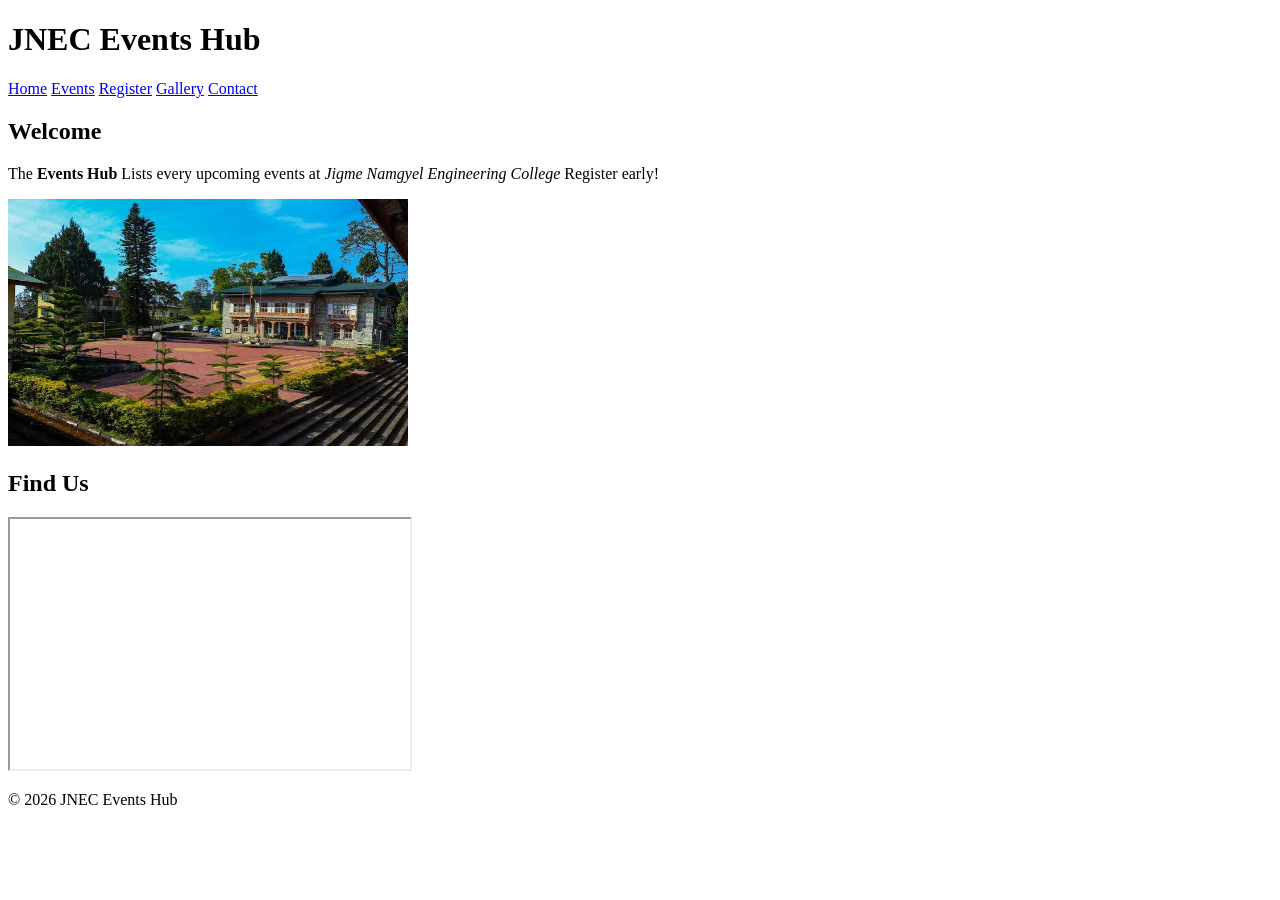
==== index.html @ b4f8fa16 "P2: home page content" ====
<!DOCTYPE html>
<html lang="en">
<head>
    <meta charset="UTF-8">
    <meta name="viewport" content="width=device-width, initial-scale=1.0">
    <title>JNEC Events Hub - Home</title>
</head>
<body>
    <header id=""top>
        <h1>JNEC Events Hub</h1>
        <nav>
            <a href="index.html" title="Go to home page">Home</a>
             <a href="events.html">Events</a>
             <a href="register.html">Register</a>
             <a href="gallery.html">Gallery</a>
             <a href="contact.html">Contact</a>
        </nav>
    </header>
    <main>
        <!-- page content here-->
         <section id = "welcome" class="intro">
            <h2>Welcome</h2>
            <p>The <strong>Events Hub </strong>Lists every upcoming events at
            <em>Jigme Namgyel Engineering College</em>
        <span class="highlight" title="Registrations close 3 days before each event">
            Register early!</span></p>
            <img src="media/campus.jpg" alt="JNEC campus" width="400" 
title="Our campus in Dewathang"> 
</section> 
<section id="location"> 
<h2>Find Us</h2> 
<iframe 
src="https://www.openstreetmap.org/export/embed.html?bbox=91.44,26.85,91.48,26.88" 
width="400" height="250" title="Campus map"></iframe> 
</section> 

    </main>
    <footer>
        <p>&copy; 2026 JNEC Events Hub</p>
    </footer>
</body>
</html>
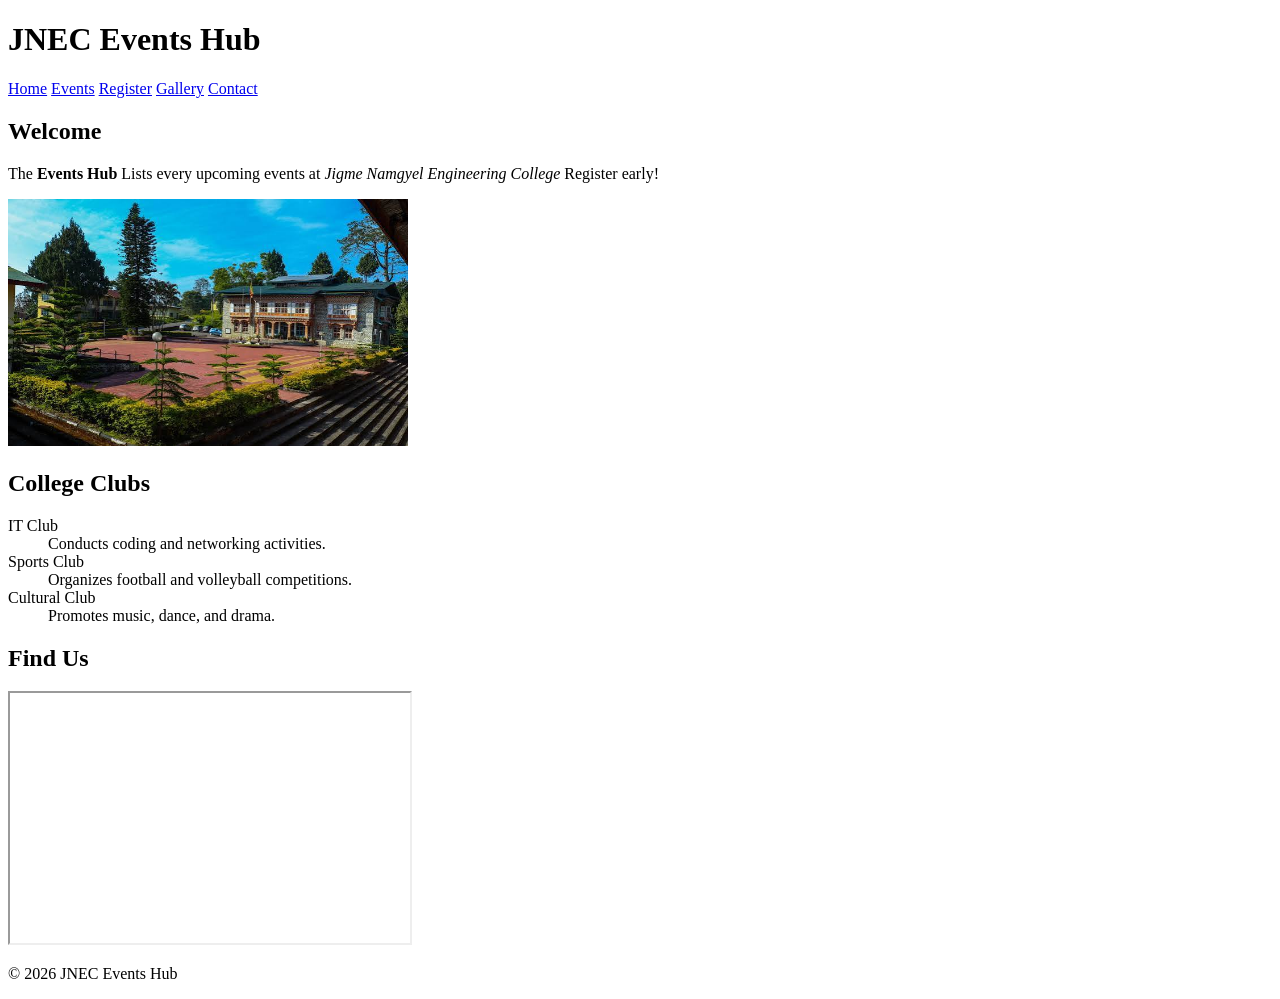
==== commit f2cc4ff6: "Add club section" ====
--- a/index.html
+++ b/index.html
@@ -15,6 +15,7 @@
              <a href="gallery.html">Gallery</a>
              <a href="contact.html">Contact</a>
         </nav>
+        
     </header>
     <main>
         <!-- page content here-->
@@ -28,6 +29,18 @@
 title="Our campus in Dewathang"> 
 </section> 
 <section id="location"> 
+    <h2>College Clubs</h2>
+
+<dl>
+    <dt>IT Club</dt>
+    <dd>Conducts coding and networking activities.</dd>
+
+    <dt>Sports Club</dt>
+    <dd>Organizes football and volleyball competitions.</dd>
+
+    <dt>Cultural Club</dt>
+    <dd>Promotes music, dance, and drama.</dd>
+</dl>
 <h2>Find Us</h2> 
 <iframe 
 src="https://www.openstreetmap.org/export/embed.html?bbox=91.44,26.85,91.48,26.88" 
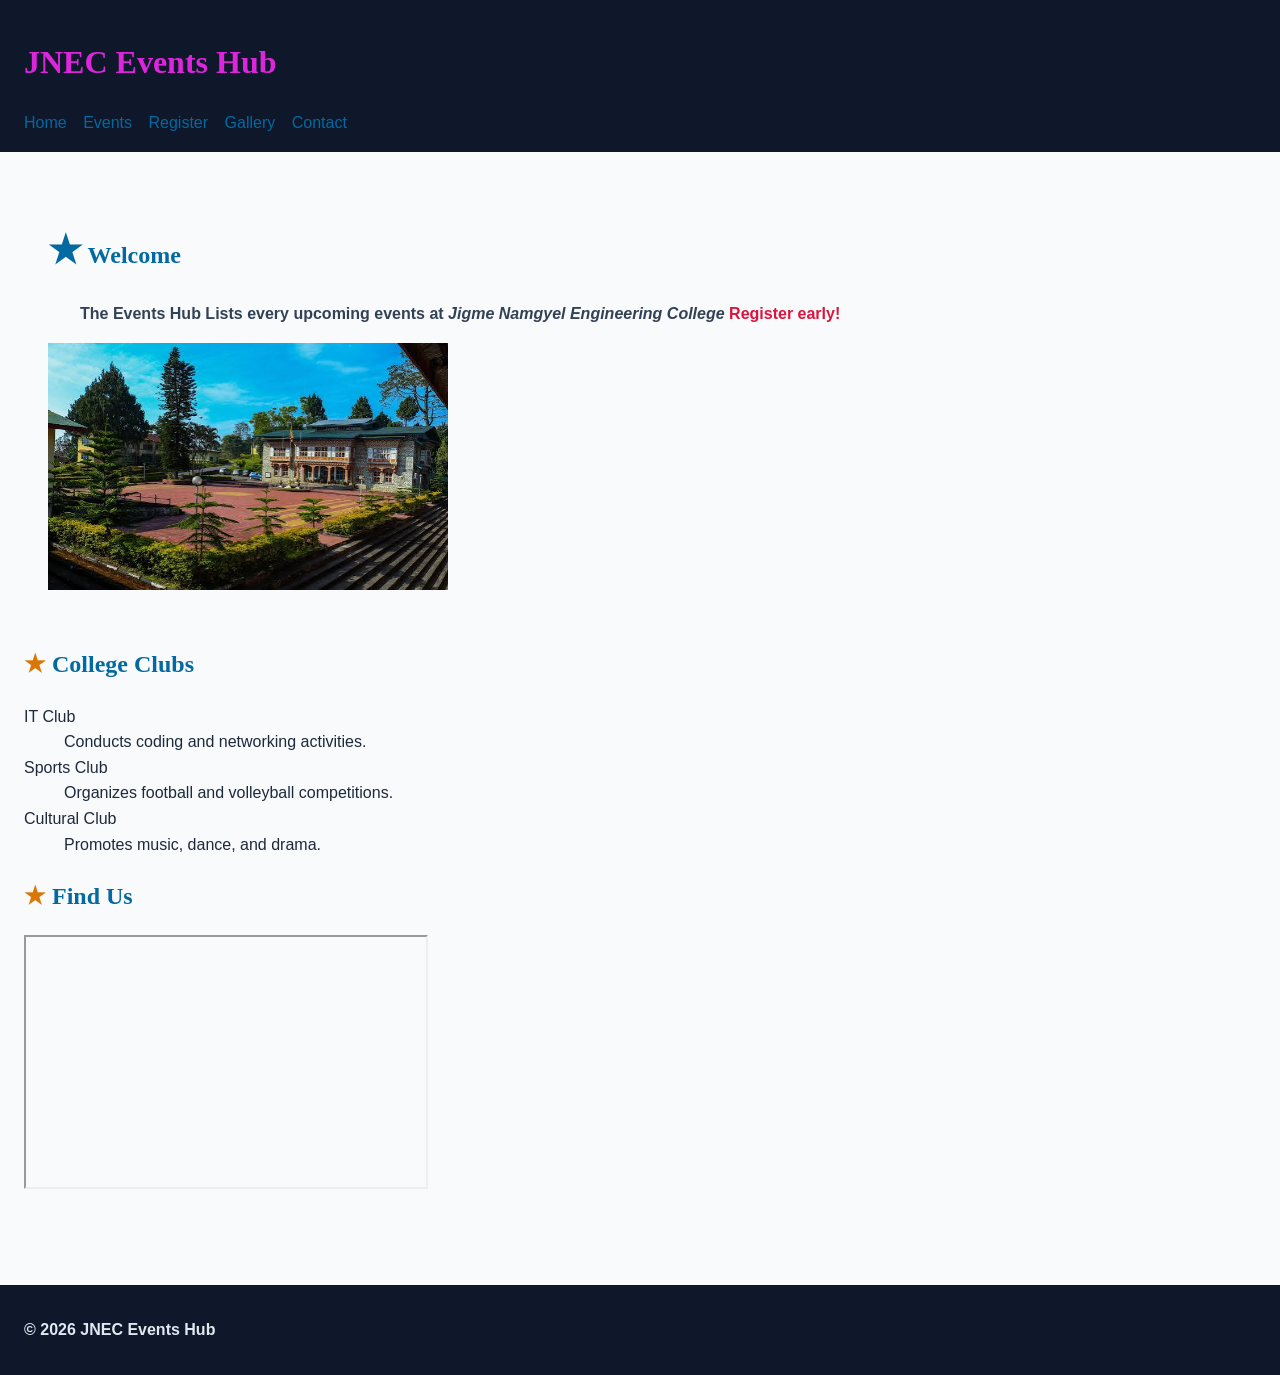
==== commit c6cb596a: "P3: typography and colours" ====
--- a/index.html
+++ b/index.html
@@ -4,9 +4,10 @@
     <meta charset="UTF-8">
     <meta name="viewport" content="width=device-width, initial-scale=1.0">
     <title>JNEC Events Hub - Home</title>
+    <link rel="stylesheet" href="css/styles.css">
 </head>
 <body>
-    <header id=""top>
+    <header id="top">
         <h1>JNEC Events Hub</h1>
         <nav>
             <a href="index.html" title="Go to home page">Home</a>
@@ -18,7 +19,6 @@
         
     </header>
     <main>
-        <!-- page content here-->
          <section id = "welcome" class="intro">
             <h2>Welcome</h2>
             <p>The <strong>Events Hub </strong>Lists every upcoming events at
--- a/css/styles.css
+++ b/css/styles.css
@@ -0,0 +1,109 @@
+/* FILE: css/styles.css — shared by all Events Hub pages */ 
+ body { 
+   font-family: "Segoe UI", Arial, sans-serif; 
+   margin: 0; 
+   color: #1e293b; 
+   background: #f8fafc;
+    } 
+ header { 
+   background: #0f172a; 
+   color: white; 
+   padding: 16px 24px; 
+ } 
+ nav a { 
+   color: #7dd3fc; 
+   margin-right: 12px; 
+   text-decoration: none; 
+ } 
+ footer { 
+   background: #0f172a; 
+   color: #e2e8f0; 
+   padding: 16px 24px; 
+   margin-top: 40px; 
+ } 
+ main { 
+   padding: 24px; 
+ } 
+/* simple selectors */ 
+h1 { color: #0f172a; }                  
+.intro { background: #f8fafc; }          
+#welcome { padding: 24px; }              
+p.intro { font-size: 1.05rem; }           
+/* element */ 
+/* class   */ 
+/* id   */ 
+/* element.class */ 
+h1, h2, h3 { font-family: Georgia, serif; }  /* grouping */ 
+/* combinators */ 
+nav a { text-decoration: none; }         
+/* descendant */ 
+main > section { margin-bottom: 24px; }  /* child   
+h2 + p { font-style: italic; }           
+*/ 
+/* adjacent   */ 
+h2 ~ p { color: #334155; }               
+/* pseudo-classes */ 
+ nav a:hover { color: #38bdf8; } 
+ input:focus { outline: 2px solid #0369a1; } 
+ input:checked + label { font-weight: 700; } 
+ tr:nth-child(even) { background: #f1f5f9; } 
+ 
+ /* anchor LVHA order */ 
+ a:link { color: #0369a1; } 
+ a:visited { color: #7c3aed; } 
+ a:hover { color: #0ea5e9; } 
+ a:active { color: #b91c1c; } 
+
+ /* pseudo-elements */ 
+ p::first-line { font-weight: bold; } 
+ .intro::first-letter { 
+   font-size: 1.6em; 
+   color: #0369a1; 
+ } 
+ h2::before { content: "★ "; color: #d97706; } 
+ li::marker { color: #059669; } 
+ ::selection { color: #7f1d1d; background: #fde68a; }
+
+ /* attribute selectors */ 
+ a[target="_blank"] { color: #d97706; }
+ input[type="file"] { border: 1px dashed #94a3b8; padding: 8px; } 
+input[type="text"] { border: 1px solid #cbd5e1; padding: 8px; }
+
+/*to test ID vs Element selector specificity*/
+#welcome { color: #d97706; }
+h1 { color: #dc26dc;}
+
+body { 
+font-family: "Segoe UI", Arial, sans-serif; 
+font-size: 16px;       
+/* base size */ 
+} 
+h1 { font-size: 2rem; } 
+h2 { font-size: 1.5rem; }
+h1 { font-weight: 700; } 
+body { line-height: 1.6; } 
+.hero-title { 
+letter-spacing: 0.04em; 
+word-spacing: 0.1em;
+} 
+em { font-style: italic; } 
+
+.intro p { 
+text-indent: 2em; 
+text-align: justify; 
+} 
+nav a { text-decoration: none; } 
+.sold-out { 
+text-decoration: line-through; 
+text-decoration-color: #ef4444; 
+text-decoration-style: solid; 
+} 
+h2 { text-align: left; } 
+
+body { color: rgb(30, 41, 59); }  
+h2 { color: #0369a1; }            
+.highlight { color: crimson; }    
+/* RGB */ 
+/* hexadecimal */ 
+/* named */ 
+header { background-color: #0f172a; }
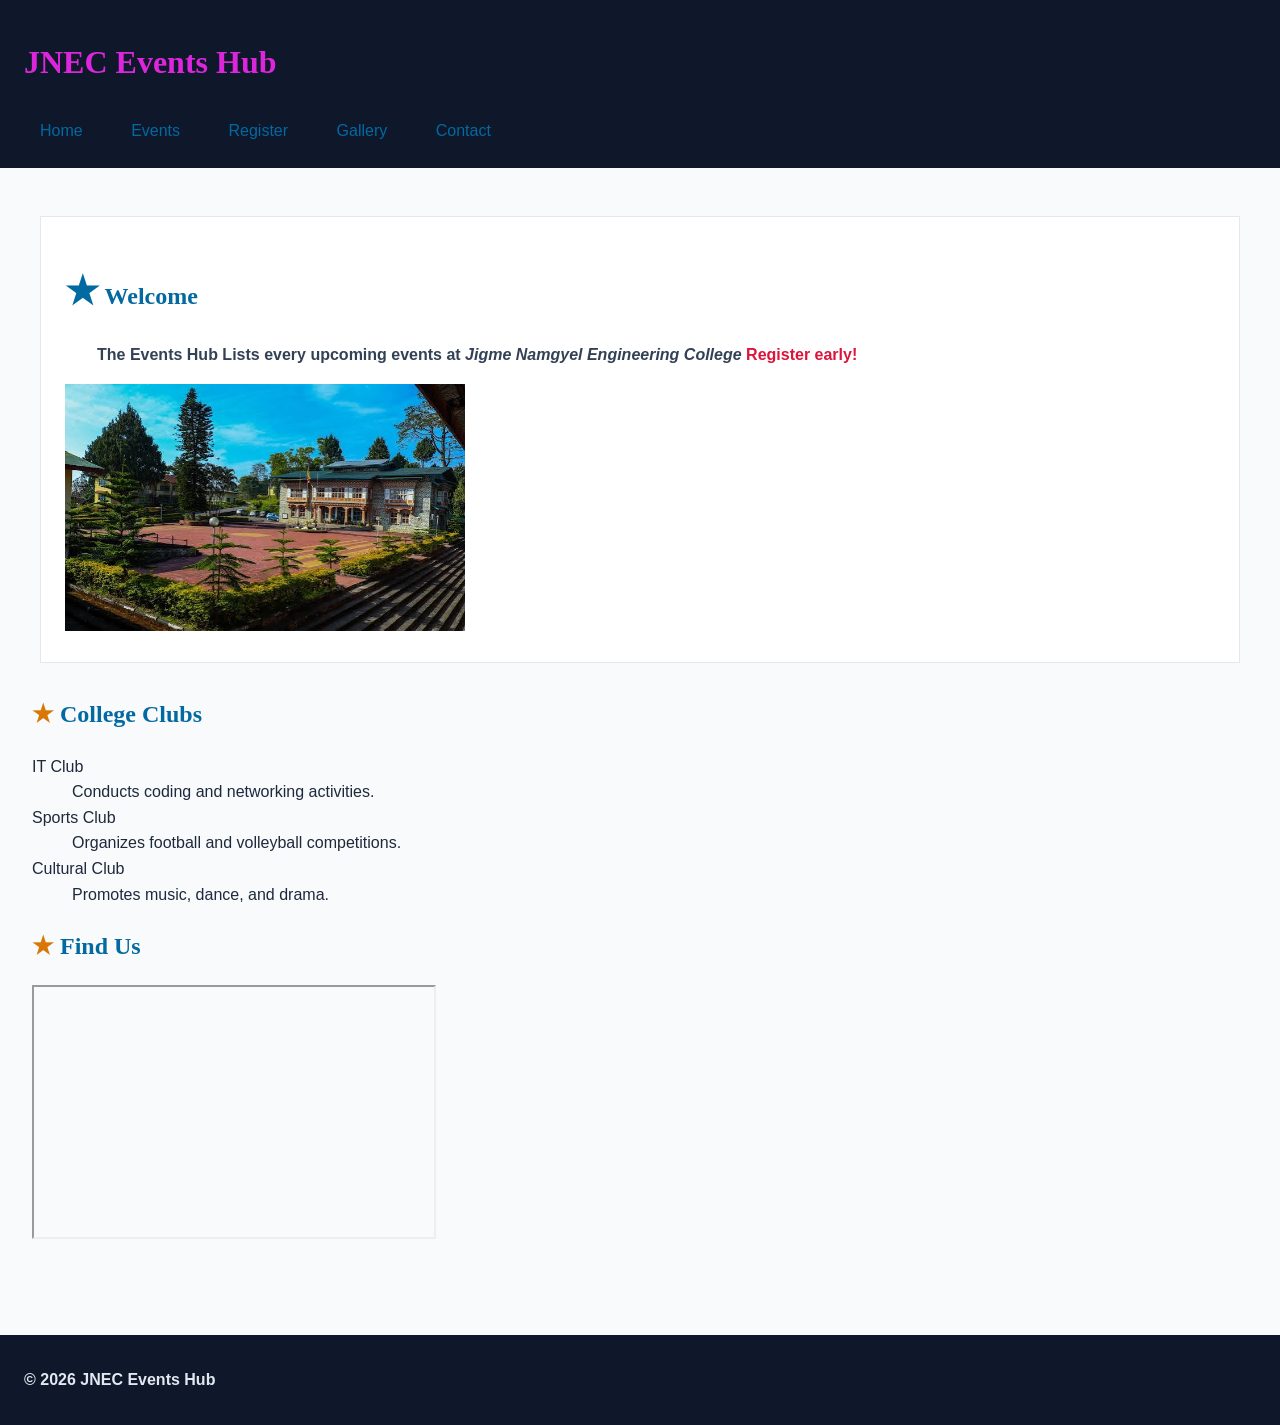
==== commit 907f24cf: "P3: display properties" ====
--- a/index.html
+++ b/index.html
@@ -21,6 +21,7 @@
     <main>
          <section id = "welcome" class="intro">
             <h2>Welcome</h2>
+            <p class="admin-only">This content is for admins only!</p>
             <p>The <strong>Events Hub </strong>Lists every upcoming events at
             <em>Jigme Namgyel Engineering College</em>
         <span class="highlight" title="Registrations close 3 days before each event">
--- a/css/styles.css
+++ b/css/styles.css
@@ -106,4 +106,27 @@
 /* RGB */ 
 /* hexadecimal */ 
 /* named */ 
-header { background-color: #0f172a; }+header { background-color: #0f172a; }
+
+/* Try it: #0369a1 converted to RGB is rgb(3, 105, 161) */
+
+.intro { 
+margin: 24px 16px 32px 16px;   /* top right bottom left */ 
+padding: 20px;             
+border: 1px solid #e2e8f0; 
+background: white; 
+} 
+section { 
+margin-bottom: 28px; 
+padding-left: 8px; 
+} 
+
+nav a { 
+display: inline-block; 
+padding: 8px 16px; 
+} 
+.admin-only { display: none; } 
+.badge { display: inline; } 
+.event-card { display: block; }
+
+
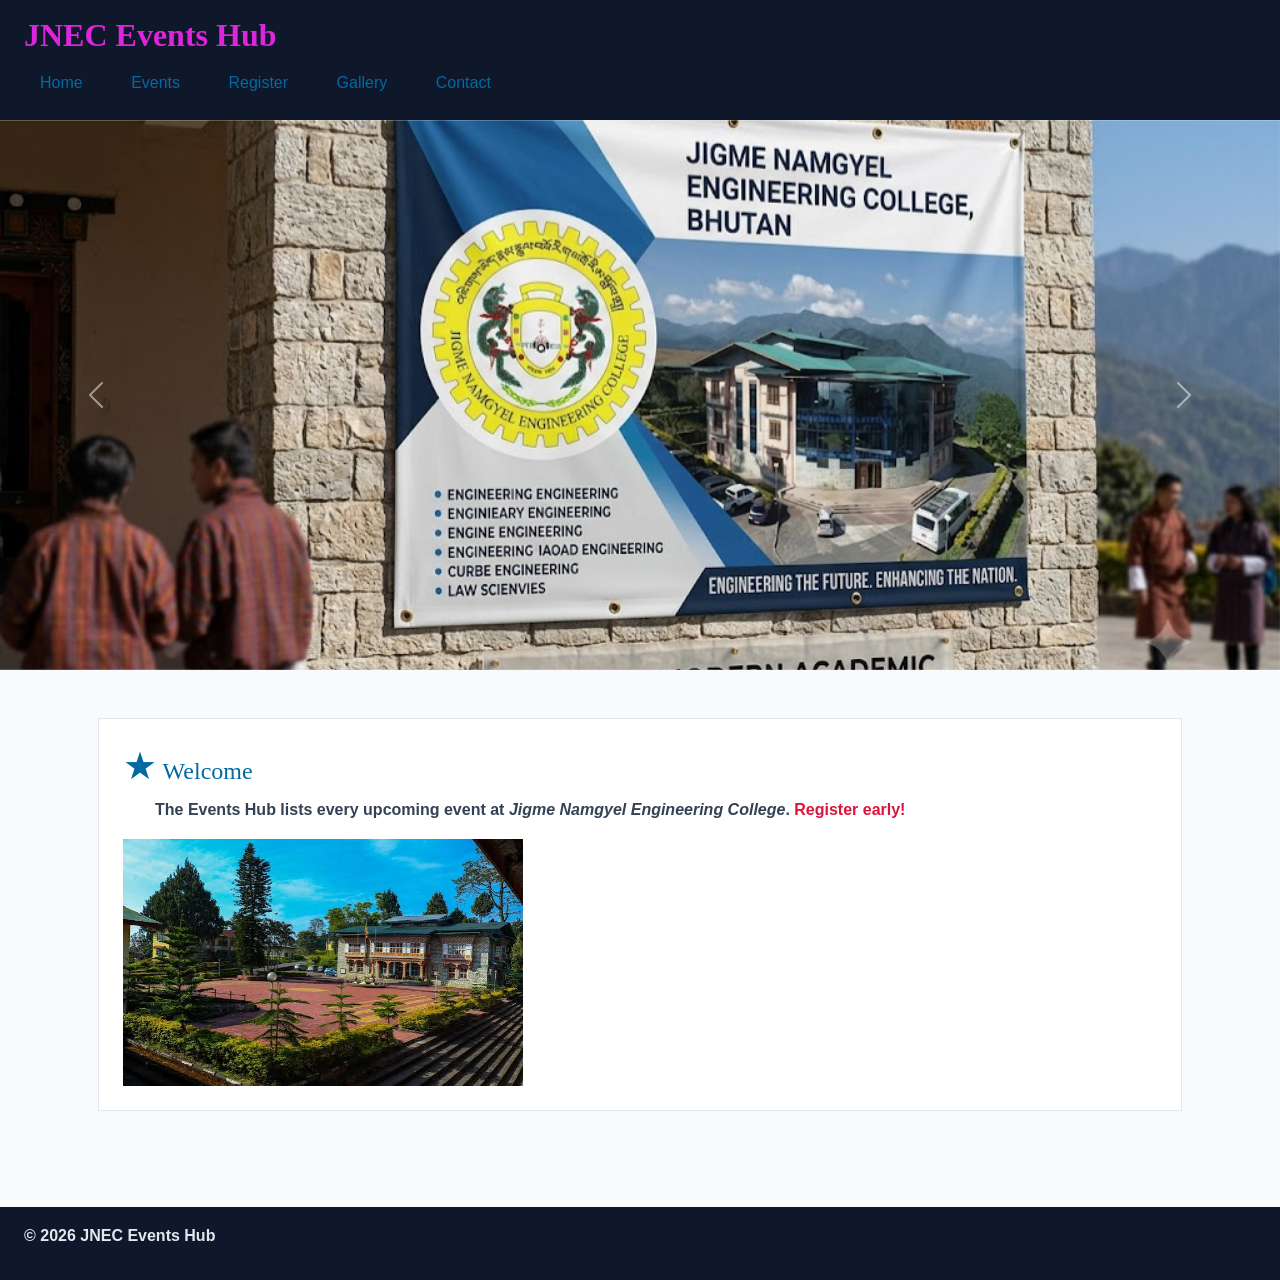
==== commit ffb844e6: "P3: Added CSS and Bootstrap" ====
--- a/index.html
+++ b/index.html
@@ -1,56 +1,67 @@
-<!DOCTYPE html>
-<html lang="en">
-<head>
-    <meta charset="UTF-8">
-    <meta name="viewport" content="width=device-width, initial-scale=1.0">
-    <title>JNEC Events Hub - Home</title>
-    <link rel="stylesheet" href="css/styles.css">
-</head>
-<body>
-    <header id="top">
-        <h1>JNEC Events Hub</h1>
-        <nav>
-            <a href="index.html" title="Go to home page">Home</a>
-             <a href="events.html">Events</a>
-             <a href="register.html">Register</a>
-             <a href="gallery.html">Gallery</a>
-             <a href="contact.html">Contact</a>
-        </nav>
-        
-    </header>
-    <main>
-         <section id = "welcome" class="intro">
-            <h2>Welcome</h2>
-            <p class="admin-only">This content is for admins only!</p>
-            <p>The <strong>Events Hub </strong>Lists every upcoming events at
-            <em>Jigme Namgyel Engineering College</em>
-        <span class="highlight" title="Registrations close 3 days before each event">
-            Register early!</span></p>
-            <img src="media/campus.jpg" alt="JNEC campus" width="400" 
-title="Our campus in Dewathang"> 
-</section> 
-<section id="location"> 
-    <h2>College Clubs</h2>
+<!DOCTYPE html> 
+<html lang="en"> 
+<head> 
+  <meta charset="UTF-8"> 
+  <meta name="viewport" content="width=device-width, initial-scale=1.0"> 
+  <title>JNEC Events Hub — Home</title> 
+  <link 
+href="https://cdn.jsdelivr.net/npm/bootstrap@5.3.3/dist/css/bootstrap.min.css" 
+rel="stylesheet"> 
+  <link rel="stylesheet" 
+href="https://cdnjs.cloudflare.com/ajax/libs/font-awesome/6.5.2/css/all.min.css"> 
+  <link rel="stylesheet" href="css/styles.css"> 
+</head> 
+<body> 
+  <header id="top"> 
+    <h1>JNEC Events Hub</h1> 
+    <nav> 
+      <a href="index.html">Home</a> 
+      <a href="events.html">Events</a> 
+      <a href="register.html">Register</a> 
+      <a href="gallery.html">Gallery</a> 
+      <a href="contact.html">Contact</a> 
+    </nav> 
+  </header> 
 
-<dl>
-    <dt>IT Club</dt>
-    <dd>Conducts coding and networking activities.</dd>
+  <main style="padding: 0;"> 
+    <!-- ===== FULL WIDTH BANNER - NO SIDE SPACE ===== -->
+    <div id="eventCarousel" class="carousel slide" data-bs-ride="carousel">
+      <div class="carousel-inner">
+        <!-- Banner 1 -->
+        <div class="carousel-item active">
+          <img src="media/banner1.jpg" class="d-block w-100" alt="JNEC Banner" style="height: 550px; width: 100%; object-fit: cover;">
+        </div>
+        <!-- Banner 2 -->
+        <div class="carousel-item">
+          <img src="media/banner2.jpg" class="d-block w-100" alt="JNEC Banner 2" style="height: 550px; width: 100%; object-fit: cover;">
+        </div>
+      </div>
+      <button class="carousel-control-prev" type="button" data-bs-target="#eventCarousel" data-bs-slide="prev">
+        <span class="carousel-control-prev-icon" aria-hidden="true"></span>
+        <span class="visually-hidden">Previous</span>
+      </button>
+      <button class="carousel-control-next" type="button" data-bs-target="#eventCarousel" data-bs-slide="next">
+        <span class="carousel-control-next-icon" aria-hidden="true"></span>
+        <span class="visually-hidden">Next</span>
+      </button>
+    </div>
 
-    <dt>Sports Club</dt>
-    <dd>Organizes football and volleyball competitions.</dd>
+    <div class="container py-4"> 
+      <section id="welcome" class="intro"> 
+        <h2>Welcome</h2> 
+        <p>The <strong>Events Hub</strong> lists every upcoming event at 
+           <em>Jigme Namgyel Engineering College</em>. 
+           <span class="highlight">Register early!</span></p> 
+        <img src="media/campus.jpg" alt="JNEC campus" class="img-fluid" style="max-width: 400px;"> 
+      </section> 
+    </div> 
+  </main> 
 
-    <dt>Cultural Club</dt>
-    <dd>Promotes music, dance, and drama.</dd>
-</dl>
-<h2>Find Us</h2> 
-<iframe 
-src="https://www.openstreetmap.org/export/embed.html?bbox=91.44,26.85,91.48,26.88" 
-width="400" height="250" title="Campus map"></iframe> 
-</section> 
-
-    </main>
-    <footer>
-        <p>&copy; 2026 JNEC Events Hub</p>
-    </footer>
-</body>
+  <footer> 
+    <p>&copy; 2026 JNEC Events Hub</p> 
+  </footer> 
+  <script 
+src="https://cdn.jsdelivr.net/npm/bootstrap@5.3.3/dist/js/bootstrap.bundle.min.js">
+</script> 
+</body> 
 </html>
--- a/css/styles.css
+++ b/css/styles.css
@@ -129,4 +129,11 @@
 .badge { display: inline; } 
 .event-card { display: block; }
 
-
+img { max-width: 100%; height: auto; } 
+@media (max-width: 600px) { 
+nav a { 
+display: block; 
+margin: 4px 0; 
+} 
+body { font-size: 15px; } 
+} 
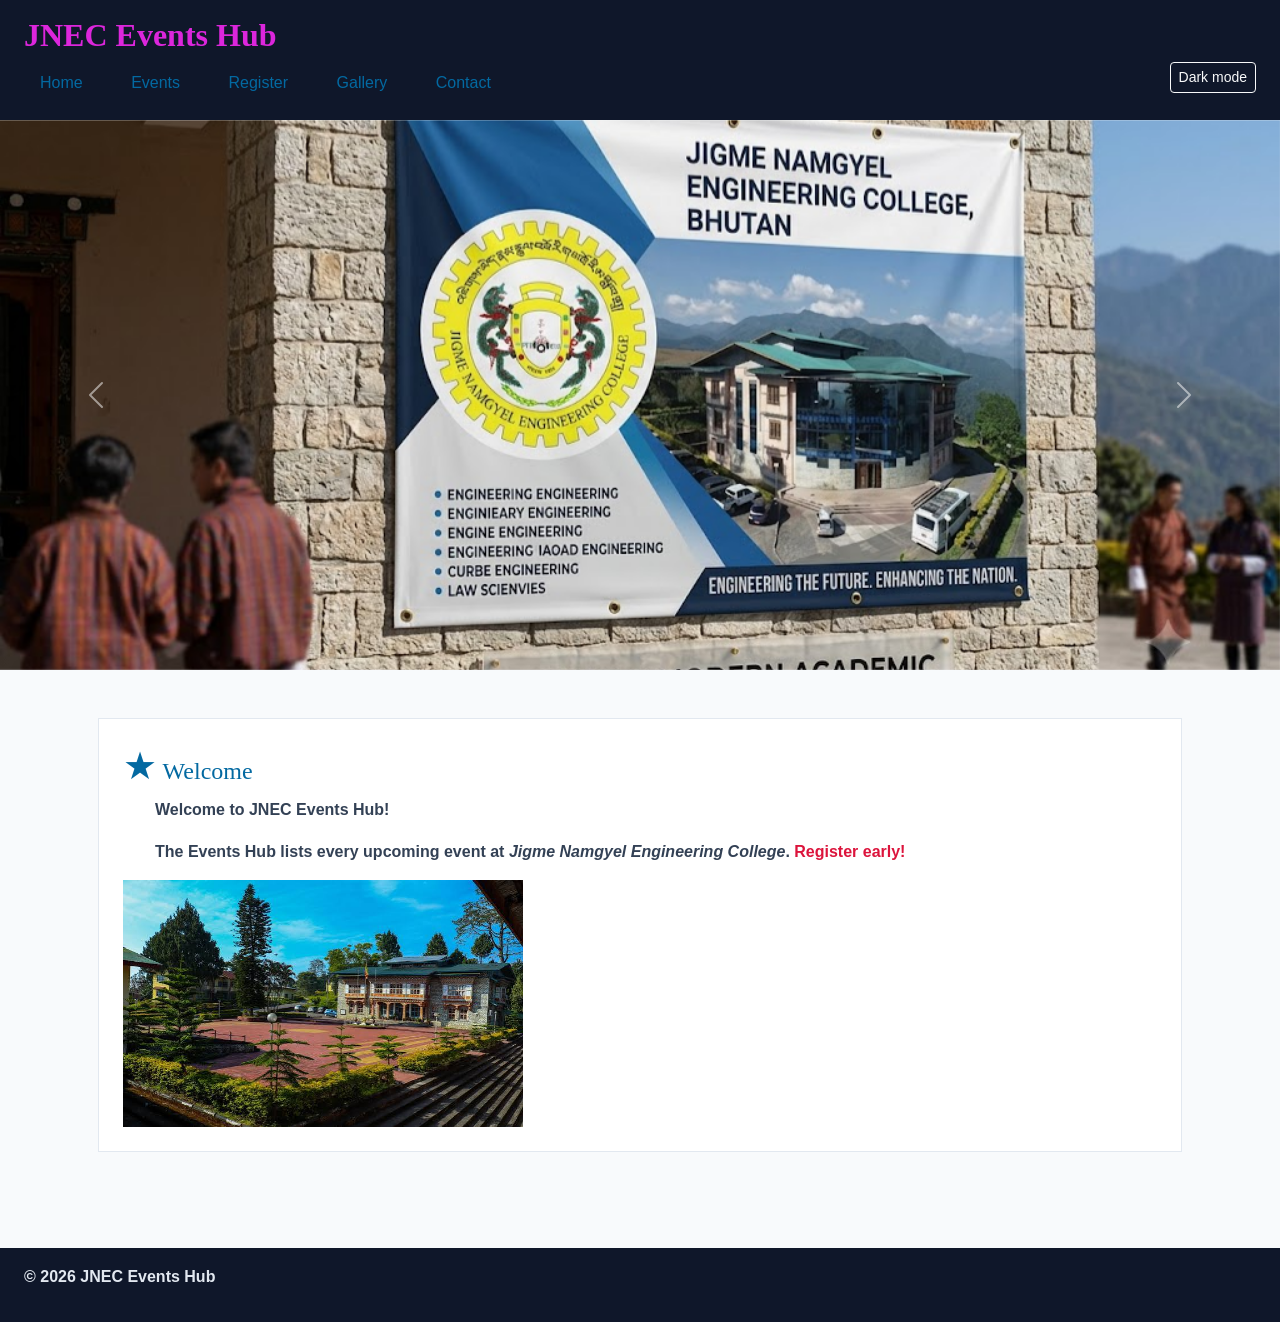
==== commit 613fce42: "add Js" ====
--- a/index.html
+++ b/index.html
@@ -14,6 +14,7 @@
 <body> 
   <header id="top"> 
     <h1>JNEC Events Hub</h1> 
+    <button type="button" id="darkToggle" class="btn btn-sm btn-outline-light float-end">Dark mode</button>
     <nav> 
       <a href="index.html">Home</a> 
       <a href="events.html">Events</a> 
@@ -49,6 +50,7 @@
     <div class="container py-4"> 
       <section id="welcome" class="intro"> 
         <h2>Welcome</h2> 
+        <p id="welcomeMsg">Welcome.</p>
         <p>The <strong>Events Hub</strong> lists every upcoming event at 
            <em>Jigme Namgyel Engineering College</em>. 
            <span class="highlight">Register early!</span></p> 
@@ -56,12 +58,13 @@
       </section> 
     </div> 
   </main> 
-
-  <footer> 
-    <p>&copy; 2026 JNEC Events Hub</p> 
-  </footer> 
-  <script 
+<footer> 
+<p>&copy; <span id="year"></span> JNEC Events Hub</p> 
+</footer> 
+<script 
 src="https://cdn.jsdelivr.net/npm/bootstrap@5.3.3/dist/js/bootstrap.bundle.min.js">
+</script> 
+<script src="js/main.js">
 </script> 
 </body> 
 </html>
--- a/css/styles.css
+++ b/css/styles.css
@@ -137,3 +137,64 @@
 } 
 body { font-size: 15px; } 
 } 
+/* ===== Activity 8: Original CSS Rules ===== */
+
+/* Original Pseudo-class Rule */
+/* When you hover over any card, it scales up slightly and shows a shadow */
+.card:hover {
+    transform: scale(1.02);
+    box-shadow: 0 8px 20px rgba(0, 0, 0, 0.15);
+    transition: transform 0.3s ease, box-shadow 0.3s ease;
+}
+
+/* Original Attribute Selector Rule */
+/* Styles all input fields with type="text" - adds blue border and glow on focus */
+input[type="text"]:focus {
+    border-color: #0369a1;
+    box-shadow: 0 0 8px rgba(3, 105, 161, 0.3);
+    outline: none;
+}
+
+/* Additional Pseudo-class Rule */
+/* Changes link color and adds underline when hovered */
+a:hover {
+    color: #d97706;
+    text-decoration: underline;
+}
+
+/* Additional Attribute Selector Rule */
+/* Styles submit buttons with dark background and white text */
+input[type="submit"] {
+    background-color: #0f172a;
+    color: white;
+    padding: 10px 24px;
+    border: none;
+    border-radius: 6px;
+    cursor: pointer;
+    font-weight: bold;
+}
+
+input[type="submit"]:hover {
+    background-color: #1e293b;
+}
+/* ===== Gallery Image Hover Effect ===== */
+
+/* When you hover over any gallery image, it scales up and shows a shadow */
+.gallery-img:hover {
+    transform: scale(1.05);
+    box-shadow: 0 8px 25px rgba(0, 0, 0, 0.2);
+    transition: transform 0.3s ease, box-shadow 0.3s ease;
+}
+
+/* Optional: Add a border-radius and border to gallery images */
+.gallery-img {
+    border-radius: 10px;
+    border: 3px solid transparent;
+    transition: transform 0.3s ease, box-shadow 0.3s ease, border-color 0.3s ease;
+}
+
+.gallery-img:hover {
+    border-color: #0369a1;
+    transform: scale(1.05);
+    box-shadow: 0 8px 25px rgba(3, 105, 161, 0.3);
+}
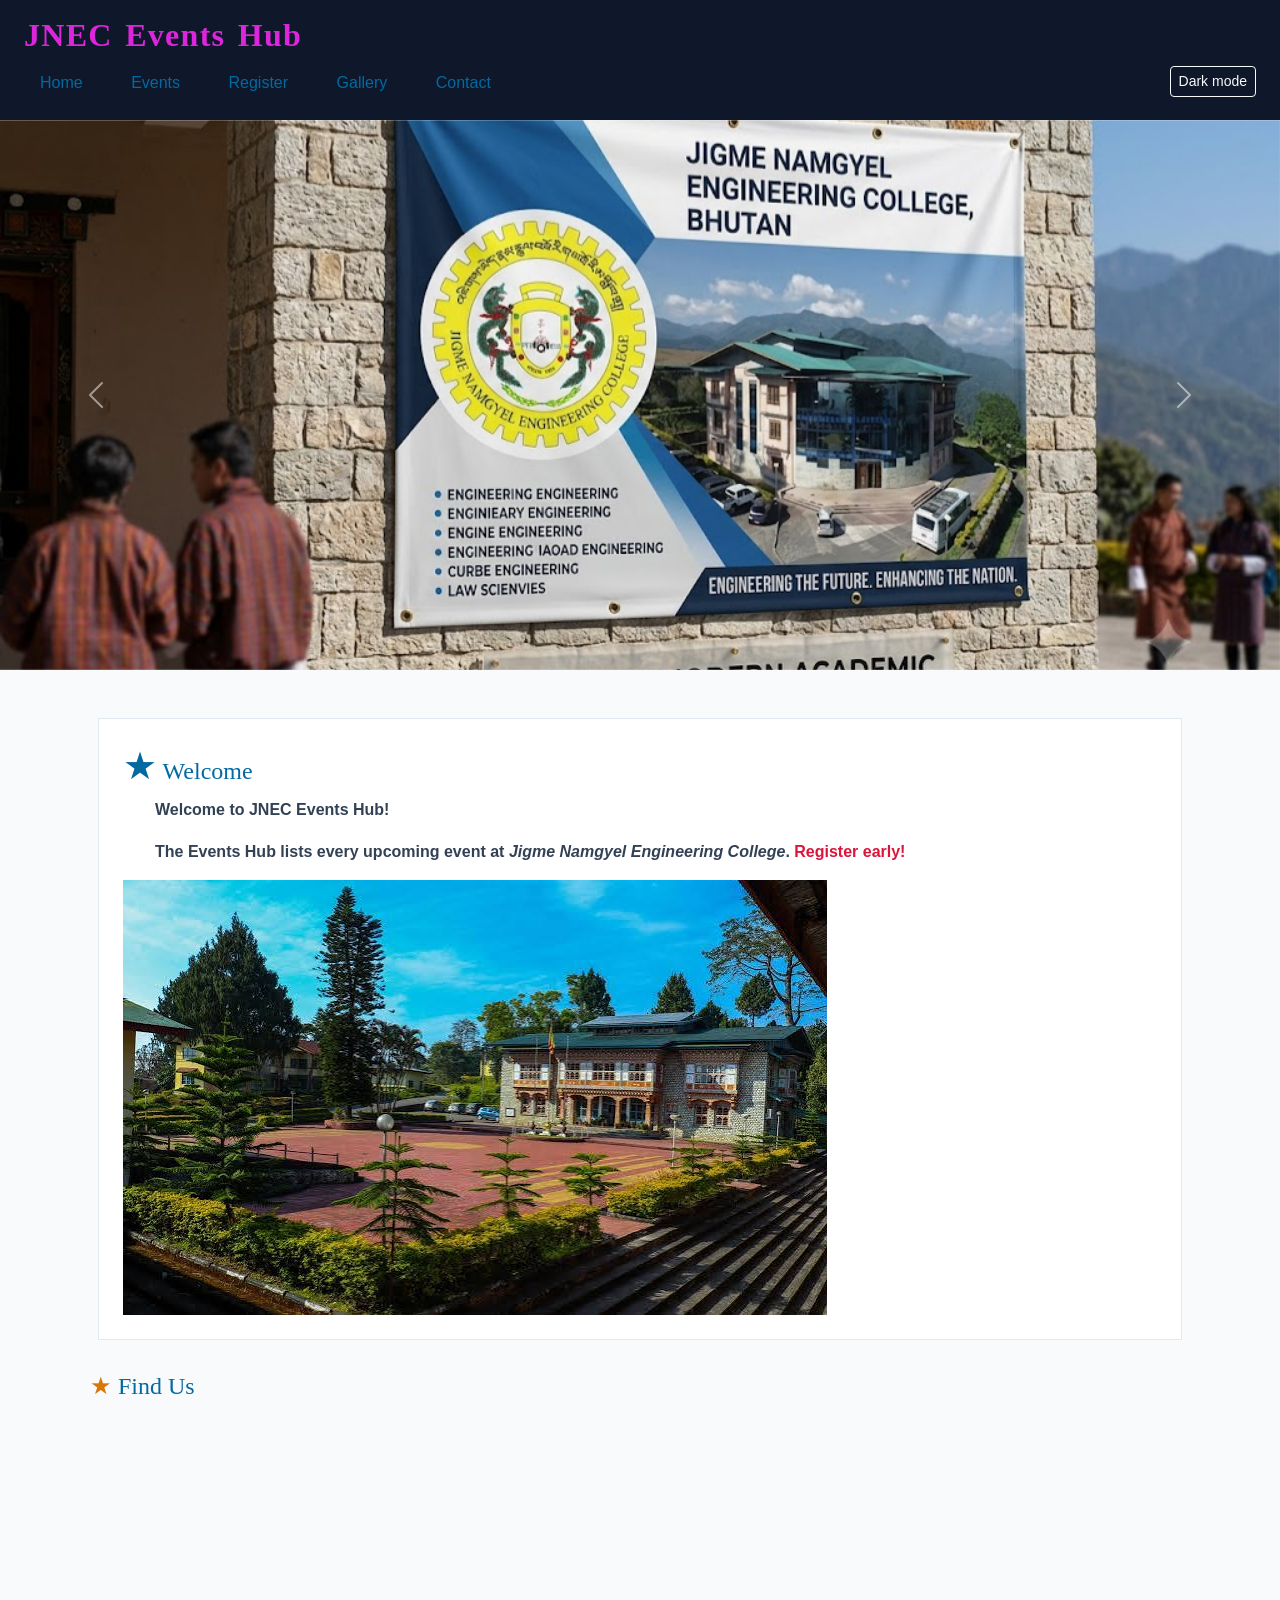
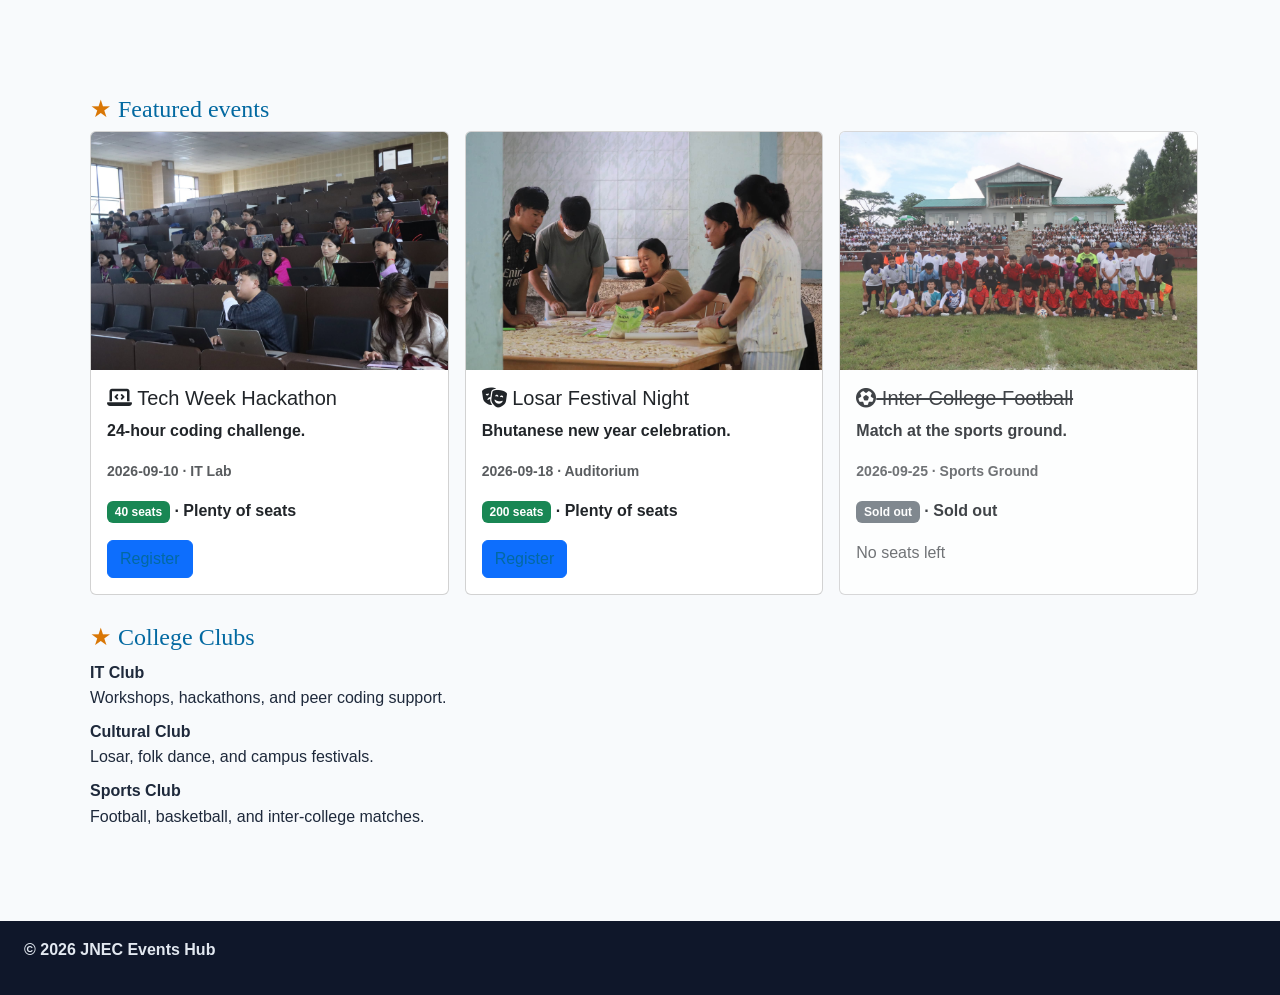
==== commit 5990eca3: "complete code of index" ====
--- a/index.html
+++ b/index.html
@@ -13,7 +13,7 @@
 </head> 
 <body> 
   <header id="top"> 
-    <h1>JNEC Events Hub</h1> 
+    <h1 class="hero-title">JNEC Events Hub</h1> 
     <button type="button" id="darkToggle" class="btn btn-sm btn-outline-light float-end">Dark mode</button>
     <nav> 
       <a href="index.html">Home</a> 
@@ -37,34 +37,63 @@
           <img src="media/banner2.jpg" class="d-block w-100" alt="JNEC Banner 2" style="height: 550px; width: 100%; object-fit: cover;">
         </div>
       </div>
-      <button class="carousel-control-prev" type="button" data-bs-target="#eventCarousel" data-bs-slide="prev">
-        <span class="carousel-control-prev-icon" aria-hidden="true"></span>
-        <span class="visually-hidden">Previous</span>
-      </button>
-      <button class="carousel-control-next" type="button" data-bs-target="#eventCarousel" data-bs-slide="next">
-        <span class="carousel-control-next-icon" aria-hidden="true"></span>
-        <span class="visually-hidden">Next</span>
-      </button>
-    </div>
-
-    <div class="container py-4"> 
-      <section id="welcome" class="intro"> 
-        <h2>Welcome</h2> 
-        <p id="welcomeMsg">Welcome.</p>
-        <p>The <strong>Events Hub</strong> lists every upcoming event at 
-           <em>Jigme Namgyel Engineering College</em>. 
-           <span class="highlight">Register early!</span></p> 
-        <img src="media/campus.jpg" alt="JNEC campus" class="img-fluid" style="max-width: 400px;"> 
-      </section> 
-    </div> 
-  </main> 
-<footer> 
-<p>&copy; <span id="year"></span> JNEC Events Hub</p> 
-</footer> 
-<script 
+        <button class="carousel-control-prev" type="button" 
+               data-bs-target="#eventCarousel" data-bs-slide="prev"> 
+      <span class="carousel-control-prev-icon" aria-hidden="true"></span> 
+      <span class="visually-hidden">Previous</span> 
+    </button> 
+    <button class="carousel-control-next" type="button" 
+               data-bs-target="#eventCarousel" data-bs-slide="next"> 
+      <span class="carousel-control-next-icon" aria-hidden="true"></span> 
+      <span class="visually-hidden">Next</span> 
+    </button> 
+  </div> 
+ 
+  <div class="container py-4"> 
+    <section id="welcome" class="intro"> 
+      <h2>Welcome</h2> 
+      <p id="welcomeMsg">Welcome.</p> 
+      <p>The <strong>Events Hub</strong> lists every upcoming event at 
+         <em>Jigme Namgyel Engineering College</em>. 
+         <span class="highlight" title="Registrations close 3 days before each 
+event">Register early!</span></p> 
+      <img src="media/campus.jpg" alt="JNEC campus" class="img-fluid" title="Our 
+campus in Dewathang"> 
+    </section> 
+ 
+    <section id="location"> 
+      <h2>Find Us</h2> 
+      <iframe 
+src="https://www.openstreetmap.org/export/embed.html?bbox=91.44,26.85,91.48,26.88" 
+              width="400" height="250" title="Campus map"></iframe> 
+    </section> 
+ 
+    <section id="featured"> 
+      <h2>Featured events</h2> 
+      <div class="row g-3" id="home-events"></div> 
+    </section> 
+ 
+    <section id="clubs"> 
+      <h2>College Clubs</h2> 
+      <dl> 
+        <dt>IT Club</dt> 
+        <dd>Workshops, hackathons, and peer coding support.</dd> 
+        <dt>Cultural Club</dt> 
+        <dd>Losar, folk dance, and campus festivals.</dd> 
+        <dt>Sports Club</dt> 
+        <dd>Football, basketball, and inter-college matches.</dd> 
+      </dl> 
+    </section> 
+  </div> 
+   </main> 
+ 
+   <footer> 
+  <p>&copy; <span id="year"></span> JNEC Events Hub</p> 
+   </footer> 
+   <script 
 src="https://cdn.jsdelivr.net/npm/bootstrap@5.3.3/dist/js/bootstrap.bundle.min.js">
 </script> 
-<script src="js/main.js">
-</script> 
-</body> 
-</html>+   <script src="js/main.js">
+    </script> 
+ </body> 
+ </html>
--- a/css/styles.css
+++ b/css/styles.css
@@ -197,4 +197,55 @@
     border-color: #0369a1;
     transform: scale(1.05);
     box-shadow: 0 8px 25px rgba(3, 105, 161, 0.3);
-}+}
+/* ===== Part L: Practical IV Extra CSS ===== */
+.error {
+  color: #b91c1c;
+  font-size: 0.9rem;
+  display: block;
+  margin-top: 0.25rem;
+}
+
+.sold-out-card {
+  opacity: 0.85;
+}
+
+.sold-out-card .card-title {
+  text-decoration: line-through;
+}
+
+body.dark {
+  background: #0f172a;
+  color: #e2e8f0;
+}
+
+body.dark header,
+body.dark footer {
+  background: #020617;
+}
+
+body.dark .card,
+body.dark .intro {
+  background: #1e293b;
+  color: #e2e8f0;
+  border-color: #334155;
+}
+
+body.dark h1,
+body.dark h2 {
+  color: #7dd3fc;
+}
+
+.seats-hint {
+  font-size: 0.95rem;
+  color: #0369a1;
+}
+
+#darkToggle {
+  float: right;
+  margin-top: 4px;
+}
+.error { color: #b91c1c; font-size: 0.9rem; display: block; } 
+.sold-out-card { opacity: 0.85; } 
+body.dark { background: #0f172a; color: #e2e8f0; } 
+body.dark .card, body.dark .intro { background: #1e293b; color: #e2e8f0; }
